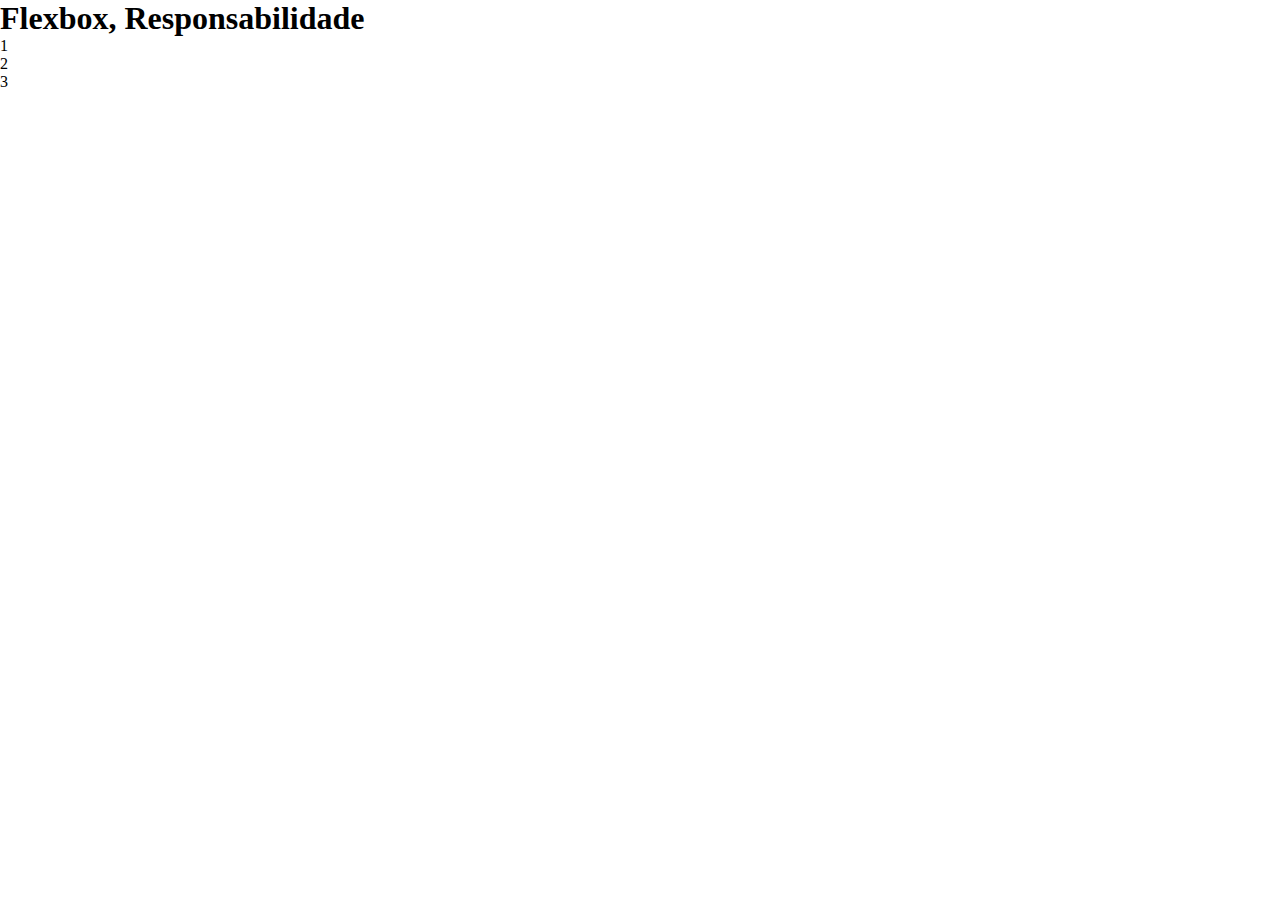
==== Telas/16-05/index.html @ 6b6a354d "segundo commit" ====
<!DOCTYPE html>
<html lang="en">
<head>
    <meta charset="UTF-8">
    <meta http-equiv="X-UA-Compatible" content="IE=edge">
    <meta name="viewport" content="width=device-width, initial-scale=1.0">
    <link rel="stylesheet" href="/Css/16-05/inde.css">
    <title>Flexbox</title>
</head>
<body>
    <h1>Flexbox, Responsabilidade</h1>
    <div class="caixa">
        <div class="box1">1</div>
        <div class="box2">2</div>
        <div class="box3">3</div>


    </div>
</body>
</html>
---- Css/16-05/inde.css ----
*{
    margin: 0%;
    padding: 0%;
    box-sizing: border-box;
}
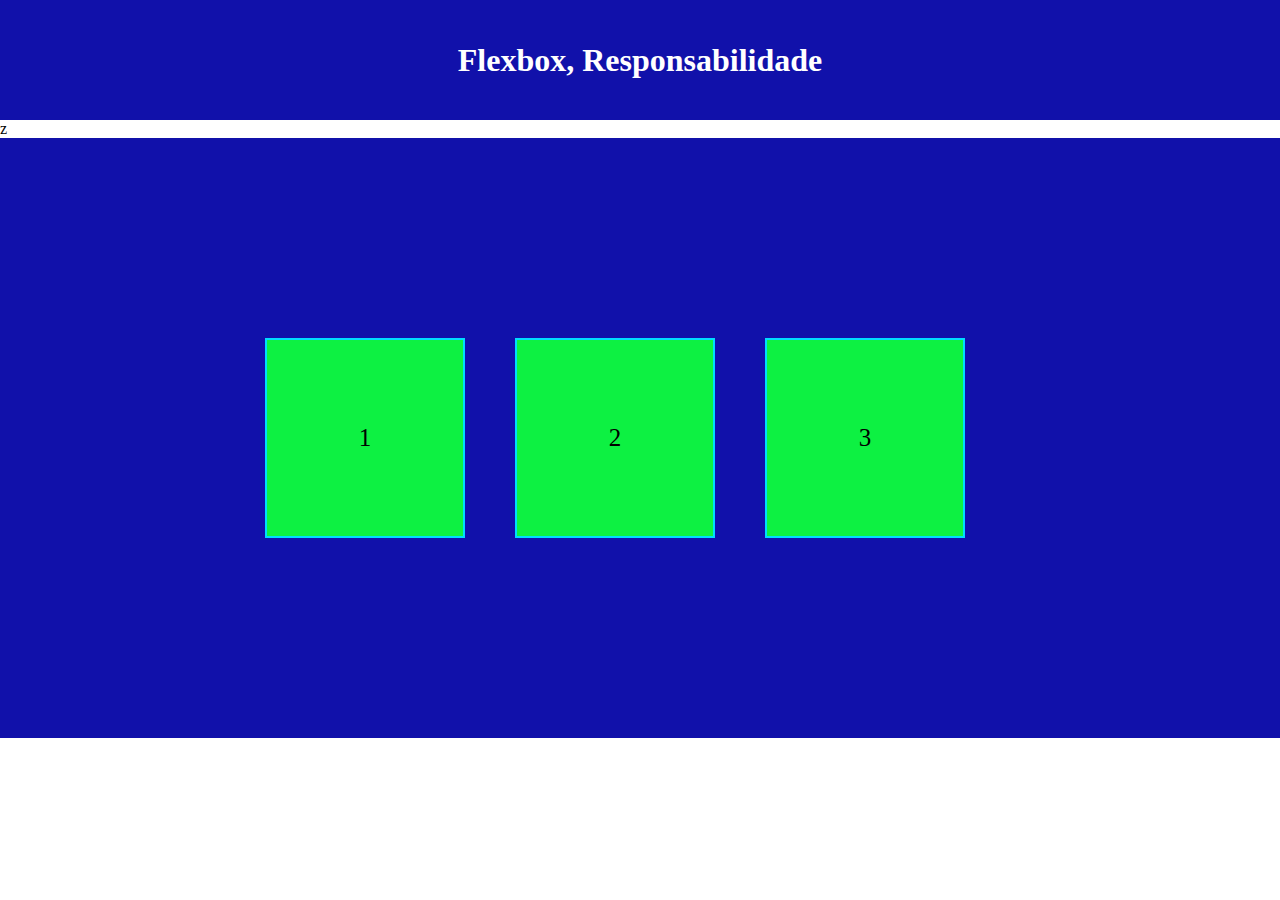
==== commit 5edb6f37: "projeto" ====
--- a/Telas/16-05/index.html
+++ b/Telas/16-05/index.html
@@ -8,7 +8,7 @@
     <title>Flexbox</title>
 </head>
 <body>
-    <h1>Flexbox, Responsabilidade</h1>
+    <h1>Flexbox, Responsabilidade</h1>z 
     <div class="caixa">
         <div class="box1">1</div>
         <div class="box2">2</div>
--- a/Css/16-05/inde.css
+++ b/Css/16-05/inde.css
@@ -3,3 +3,105 @@
     padding: 0%;
     box-sizing: border-box;
 }
+h1{
+    text-align: center;
+    color: #ffffff;
+}
+body{
+    background-color: #ffffff;
+}
+.caixa{
+    display: flex;
+    flex-flow: row wrap;
+    justify-content: center;
+    align-content: space-around;
+    width: 100%;
+    border: 3px #fde;
+    height: 600px;
+    background-color: #11a;
+
+}
+.box1, .box2, .box3{
+    display: flex;
+    background-color: #0df142;
+    width: 200px;
+    height: 200px;
+    justify-content: center;
+    align-items: center;
+    border: 2px solid #0df;
+    font-size: 25px;
+    margin-right: 50px;
+    color: #000;
+
+}
+@media(max-width:720px){ h1{
+    text-align: center;
+    color: #fff;
+}
+body{
+    background-color: #ffffff;
+}
+.caixa{
+    display: flex;
+    flex-flow: row wrap;
+    justify-content: center;
+    align-content: space-around;
+    width: 100%;
+    border: 3px #fde;
+    height: 600px;
+    background-color: #11a;
+
+}
+.box1, .box2, .box3{
+    display: flex;
+    background-color: #0df142;
+    width: 200px;
+    height: 200px;
+    justify-content: center;
+    align-items: center;
+    border: 2px solid #0df;
+    font-size: 25px;
+    margin-right: 50px;
+    color: #000000;
+
+}
+
+}
+h1{
+    display: flex;
+    height: 120px;
+    background-color: #11a;
+    justify-content: center;
+    align-items: center;
+    
+    width: 100%;
+}
+    
+
+nav a{
+    text-decoration: none;
+}
+    
+.sublogo{
+    padding: 15px;
+    background-color: none;
+    text-decoration: none;
+    background-color: #ff0000;
+    height: 50px;
+    border: 1px solid #00ff22;
+
+
+}
+nav ul{
+    list-style: none;
+    display: flex;
+    justify-content:flex-start;
+    padding: 5px;
+}
+.caixa1{
+    background-color: #11a;
+    width: 600px;
+    height: 600px;
+    
+
+}